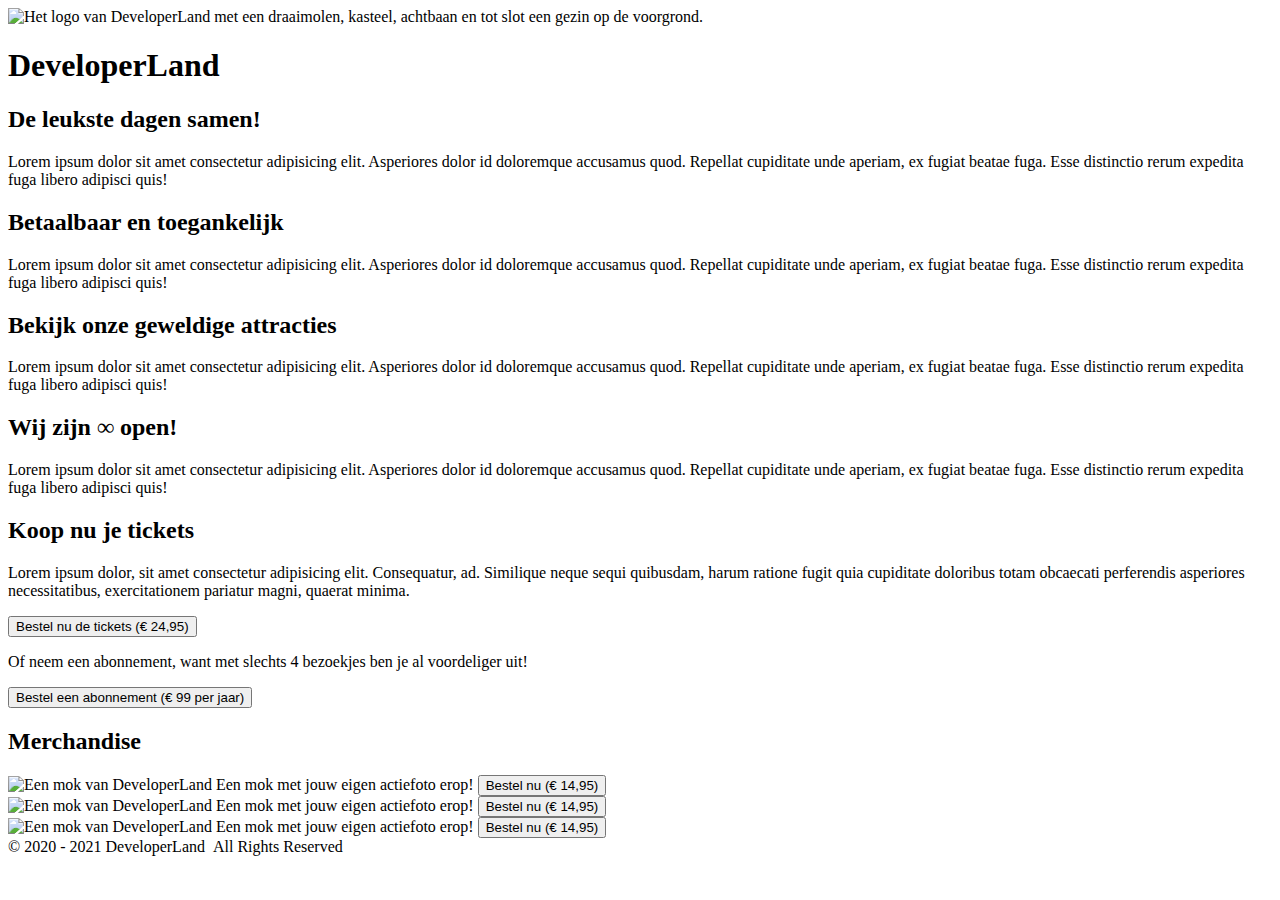
==== PARKWEBSITE/index.html @ cfa1c417 "jvj" ====
<!DOCTYPE html>
<html lang="en">
<head>
  <meta charset="UTF-8">
  <meta name="viewport" content="width=device-width, initial-scale=1.0">
  <title>DeveloperLand - Het meest leerzame prepark voor het hele gezin!</title>

  <link rel="stylesheet" href="styles/main.css">
</head>
<body>
  <header>
    <div class="header-content">
      <div class="wrapper">
        <img src="logo-big-v3.png" alt="Het logo van DeveloperLand met een draaimolen, kasteel, achtbaan en tot slot een gezin op de voorgrond." class="logo hidden-on-sm">
        <h1 class="hidden-on-lg">DeveloperLand</h1>
      </div>
    </div>
  </header>
  <main>
    <div class="wrapper">
      <div class="row">
        <article>
          <h2 class="fun-for-family">De leukste dagen samen!</h2>
          <p>Lorem ipsum dolor sit amet consectetur adipisicing elit. Asperiores dolor id doloremque accusamus quod. Repellat cupiditate unde aperiam, ex fugiat beatae fuga. Esse distinctio rerum expedita fuga libero adipisci quis!</p>
        </article>
        <article>
          <h2 class="accessibility">Betaalbaar en toegankelijk</h2>
          <p>Lorem ipsum dolor sit amet consectetur adipisicing elit. Asperiores dolor id doloremque accusamus quod. Repellat cupiditate unde aperiam, ex fugiat beatae fuga. Esse distinctio rerum expedita fuga libero adipisci quis!</p>
        </article>
      </div>
      <article>
          <h2 class="rides">Bekijk onze geweldige attracties</h2>
          <p>Lorem ipsum dolor sit amet consectetur adipisicing elit. Asperiores dolor id doloremque accusamus quod. Repellat cupiditate unde aperiam, ex fugiat beatae fuga. Esse distinctio rerum expedita fuga libero adipisci quis!</p>
      </article>
      <article>
          <h2 class="open-forever">Wij zijn &#8734; open!</h2>
          <p>Lorem ipsum dolor sit amet consectetur adipisicing elit. Asperiores dolor id doloremque accusamus quod. Repellat cupiditate unde aperiam, ex fugiat beatae fuga. Esse distinctio rerum expedita fuga libero adipisci quis!</p>
      </article>
      <article class="emphasize">
        <h2>Koop nu je tickets</h2>
        <p>Lorem ipsum dolor, sit amet consectetur adipisicing elit. Consequatur, ad. Similique neque sequi quibusdam, harum ratione fugit quia cupiditate doloribus totam obcaecati perferendis asperiores necessitatibus, exercitationem pariatur magni, quaerat minima.</p>
        <p>
          <button>Bestel nu de tickets (&euro; 24,95)</button>
        </p>
        <p>
          Of neem een abonnement, want met slechts 4 bezoekjes ben je al voordeliger uit!
        </p>
        <p>
          <button>Bestel een abonnement (&euro; 99 per jaar)</button>
        </p>
      </article>
      <article>
        <h2>Merchandise</h2>
        <div class="row">
          <div class="product">
            <img src="merchandise/mok.JPG" alt="Een mok van DeveloperLand">
            <span>Een mok met jouw eigen actiefoto erop!</span>
            <a href="product.html"><button>Bestel nu (&euro; 14,95)</button></a>
          </div>
          <div class="product">
            <img src="merchandise/mok.JPG" alt="Een mok van DeveloperLand">
            <span>Een mok met jouw eigen actiefoto erop!</span>
            <a href="product.html"><button>Bestel nu (&euro; 14,95)</button></a>
          </div>
          <div class="product">
            <img src="merchandise/mok.JPG" alt="Een mok van DeveloperLand">
            <span>Een mok met jouw eigen actiefoto erop!</span>
            <a href="product.html"><button>Bestel nu (&euro; 14,95)</button></a>
          </div>
        </div>
      </article>
    </div>
  </main>
  <footer>
    <div class="wrapper">
      <div class="copyright">
        &copy; 2020 - 2021 DeveloperLand&nbsp;&nbsp;All Rights Reserved
      </div>
    </div>
  </footer>
</body>
</html>
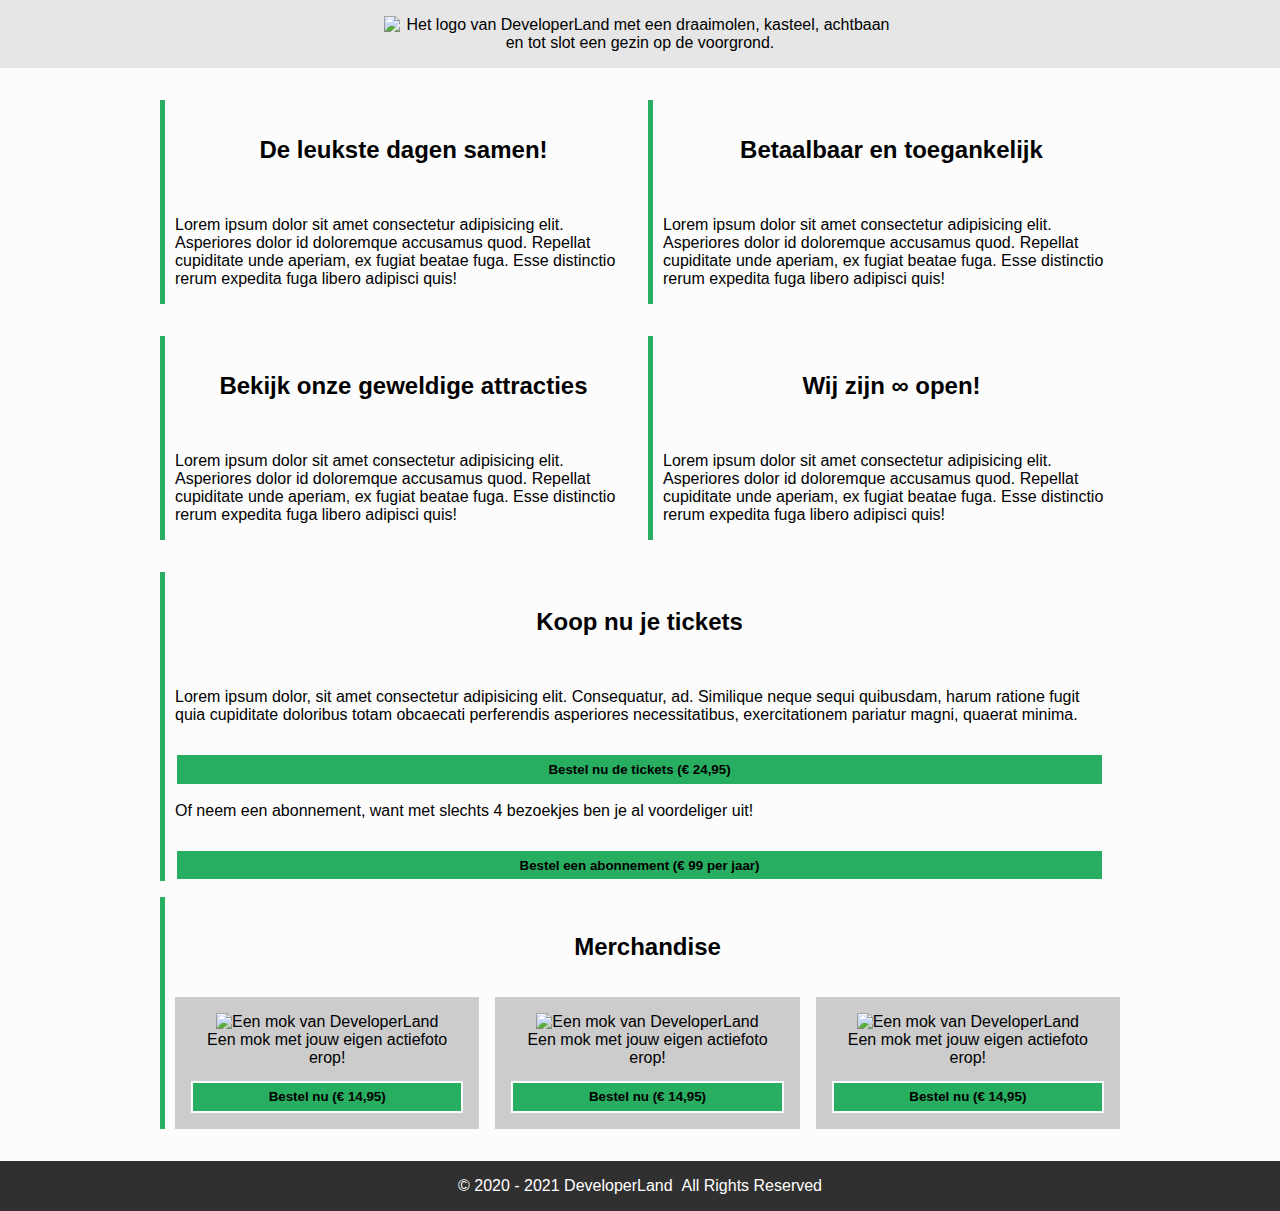
==== commit cb42b366: "tickets 4-5" ====
--- a/PARKWEBSITE/index.html
+++ b/PARKWEBSITE/index.html
@@ -8,10 +8,11 @@
   <link rel="stylesheet" href="styles/main.css">
 </head>
 <body>
+  
   <header>
     <div class="header-content">
       <div class="wrapper">
-        <img src="logo-big-v3.png" alt="Het logo van DeveloperLand met een draaimolen, kasteel, achtbaan en tot slot een gezin op de voorgrond." class="logo hidden-on-sm">
+        <img src="images/logo-big-v3.png" alt="Het logo van DeveloperLand met een draaimolen, kasteel, achtbaan en tot slot een gezin op de voorgrond." class="logo hidden-on-sm">
         <h1 class="hidden-on-lg">DeveloperLand</h1>
       </div>
     </div>
@@ -28,6 +29,7 @@
           <p>Lorem ipsum dolor sit amet consectetur adipisicing elit. Asperiores dolor id doloremque accusamus quod. Repellat cupiditate unde aperiam, ex fugiat beatae fuga. Esse distinctio rerum expedita fuga libero adipisci quis!</p>
         </article>
       </div>
+      <div class="row">
       <article>
           <h2 class="rides">Bekijk onze geweldige attracties</h2>
           <p>Lorem ipsum dolor sit amet consectetur adipisicing elit. Asperiores dolor id doloremque accusamus quod. Repellat cupiditate unde aperiam, ex fugiat beatae fuga. Esse distinctio rerum expedita fuga libero adipisci quis!</p>
@@ -36,6 +38,7 @@
           <h2 class="open-forever">Wij zijn &#8734; open!</h2>
           <p>Lorem ipsum dolor sit amet consectetur adipisicing elit. Asperiores dolor id doloremque accusamus quod. Repellat cupiditate unde aperiam, ex fugiat beatae fuga. Esse distinctio rerum expedita fuga libero adipisci quis!</p>
       </article>
+    </div>
       <article class="emphasize">
         <h2>Koop nu je tickets</h2>
         <p>Lorem ipsum dolor, sit amet consectetur adipisicing elit. Consequatur, ad. Similique neque sequi quibusdam, harum ratione fugit quia cupiditate doloribus totam obcaecati perferendis asperiores necessitatibus, exercitationem pariatur magni, quaerat minima.</p>
@@ -53,17 +56,17 @@
         <h2>Merchandise</h2>
         <div class="row">
           <div class="product">
-            <img src="merchandise/mok.JPG" alt="Een mok van DeveloperLand">
+            <img src="images/merchandise/mok.JPG" alt="Een mok van DeveloperLand">
             <span>Een mok met jouw eigen actiefoto erop!</span>
             <a href="product.html"><button>Bestel nu (&euro; 14,95)</button></a>
           </div>
           <div class="product">
-            <img src="merchandise/mok.JPG" alt="Een mok van DeveloperLand">
+            <img src="images/merchandise/mok.JPG" alt="Een mok van DeveloperLand">
             <span>Een mok met jouw eigen actiefoto erop!</span>
             <a href="product.html"><button>Bestel nu (&euro; 14,95)</button></a>
           </div>
           <div class="product">
-            <img src="merchandise/mok.JPG" alt="Een mok van DeveloperLand">
+            <img src="images/merchandise/mok.JPG" alt="Een mok van DeveloperLand">
             <span>Een mok met jouw eigen actiefoto erop!</span>
             <a href="product.html"><button>Bestel nu (&euro; 14,95)</button></a>
           </div>
--- a/PARKWEBSITE/styles/main.css
+++ b/PARKWEBSITE/styles/main.css
@@ -0,0 +1,262 @@
+/*
+  Afgesproken kleuren:
+
+    * Lichte achtergrond: #FCFCFC
+    * Medium achtergrond: #CCCCCC
+    * Donkere achtergrond: #303030
+
+    * Primaire kleur: #27AE60
+    * Secundaire kleur: #2F80ED
+*/
+
+body, html{
+  margin: 0;
+  padding: 0;
+
+  font-family: 'Segoe UI', Tahoma, Geneva, Verdana, sans-serif;
+  background: #FCFCFC;
+}
+
+.wrapper{
+  max-width: 960px;
+  width: 100%;
+  margin: 0 auto;
+}
+
+header{
+  background: url('../images/park01.jpg');
+  background-size: cover;
+  background-position: center;
+  background-color: #CCCCCC;
+}
+
+.header-content{
+  padding: 1em;
+
+  text-align: center;
+  background-color: rgba(255, 255, 255, 0.5);
+
+  /* Deze animatie wordt onder aan dit bestand gedefinieerd/aangemaakt */
+  -webkit-animation: fadein 4s; /* Safari, Chrome and Opera > 12.1 */
+  -moz-animation: fadein 4s; /* Firefox < 16 */
+  -ms-animation: fadein 4s; /* Internet Explorer */
+  -o-animation: fadein 4s; /* Opera < 12.1 */
+  animation: fadein 4s;
+}
+
+.logo{
+  margin: 0 auto;
+  width: 512px;
+}
+
+h1{
+  margin: 0;
+  font-family: 'Heartbeat';
+  color: #27AE60;
+  text-shadow: 
+    3px 3px 0 #FCFCFC,
+    -1px -1px 0 #FCFCFC,  
+    1px -1px 0 #FCFCFC,
+    -1px 1px 0 #FCFCFC,
+    1px 1px 0 #FCFCFC;
+}
+
+h2{
+  border-left: 5px solid #27AE60;
+  padding-left: 10px;
+}
+
+main{
+  padding: 1em;
+}
+
+table{
+  margin-top: 1em;
+  width: 100%;
+  border-collapse: collapse;
+}
+
+table th{
+  text-align: start;
+}
+
+table thead, table tbody{
+  border-bottom: 1px solid #303030;
+}
+
+table th.slim{
+  width: 100px;
+}
+
+table tfoot{
+  font-weight: bold;
+}
+
+article{
+  border-left: 5px solid #27AE60;
+  padding-left: 10px;
+  margin: 1em 1em 1em 0;
+}
+article:last-of-type{
+  margin-right: 0;
+}
+
+article h2{
+  margin: 0;
+  padding: 1.5em;
+  border-left: none;
+  background-position: center;
+  background-size: cover;
+  text-align: center;
+}
+article h2.fun-for-family{
+  background-image: url('../images/family-fun-george-arthur-pflueger.jpg');
+}
+article h2.accessibility{
+  background-image: url('../images/accessible-eunice-stahl.jpg');
+}
+article h2.rides{
+  background-image: url('../images/drone-drew-dau.jpg');
+}
+article h2.open-forever{
+  background-image: url('../images/open-james-lee.jpg');
+}
+
+.product{
+  margin-right: 1em;
+  padding: 1em;
+  background: #CCCCCC;
+  text-align: center;
+}
+.product:last-of-type{
+  margin-right: 0;
+}
+
+.product span{
+  display: block;
+}
+.product img{
+  width: 100%;
+  max-width: 250px;
+  margin: 0 auto;
+}
+
+button{
+  width: 100%;
+  margin-top: 1em;
+  padding: .5em;
+  background: #27AE60;
+  border: 2px solid #FCFCFC;
+  color: #000000;
+  font-weight: bold;
+}
+
+.payment-option{
+  height: 64px;
+}
+
+.sidy-by-side{
+}
+
+.description{
+  flex: 1;
+}
+
+footer{
+  padding: 1em;
+  background: #303030;
+  color: #ffffff;
+}
+
+.copyright{
+  text-align: center;
+}
+
+.hidden-on-lg{
+  display: none;
+}
+.hidden-on-sm{
+  display: block;
+}
+
+/* 
+  ##Device = Most of the Smartphones Mobiles (Portrait)
+  ##Screen = B/w 320px to 479px
+  Bron: https://gist.github.com/gokulkrishh/242e68d1ee94ad05f488
+*/
+
+@media (max-width: 480px) {
+
+}
+
+/* 
+  ##Device = Tablets, Ipads (portrait)
+  ##Screen = B/w 768px to 1024px
+*/
+
+@media (max-width: 1024px) {
+  .logo{
+    margin: 0 auto;
+    width: 256px;
+  }
+
+  .row{
+    display: flex;
+    flex-direction: column;
+  }
+  .sidy-by-side{
+    flex-direction: column;
+    align-items: center;
+  }
+}
+
+/*
+  help! Het lettertype wordt om een of andere reden niet goed geladen... Misschien heeft het iets met het pad naar de fonts te maken?
+*/
+@font-face {
+  font-family: 'Heartbeat';
+  src:  url('fonts/heartbeat.eot') format('eot'),
+        url('fonts/heartbeat.otf') format('otf'),
+        url('fonts/heartbeat.woff') format('woff'),
+        url('fonts/heartbeat.svg') format('svg'),
+        url('fonts/heartbeat.ttf') format('ttf');
+}
+
+/*
+  Animations for fading in logo on page load
+*/
+@keyframes fadein {
+from { opacity: 0; }
+to   { opacity: 1; }
+}
+
+/* Firefox < 16 */
+@-moz-keyframes fadein {
+from { opacity: 0; }
+to   { opacity: 1; }
+}
+
+/* Safari, Chrome and Opera > 12.1 */
+@-webkit-keyframes fadein {
+from { opacity: 0; }
+to   { opacity: 1; }
+}
+
+/* Internet Explorer */
+@-ms-keyframes fadein {
+from { opacity: 0; }
+to   { opacity: 1; }
+}
+
+/* Opera < 12.1 */
+@-o-keyframes fadein {
+from { opacity: 0; }
+to   { opacity: 1; }
+}
+
+.row{
+  display: flex;
+  flex-direction: row;
+  
+}
+
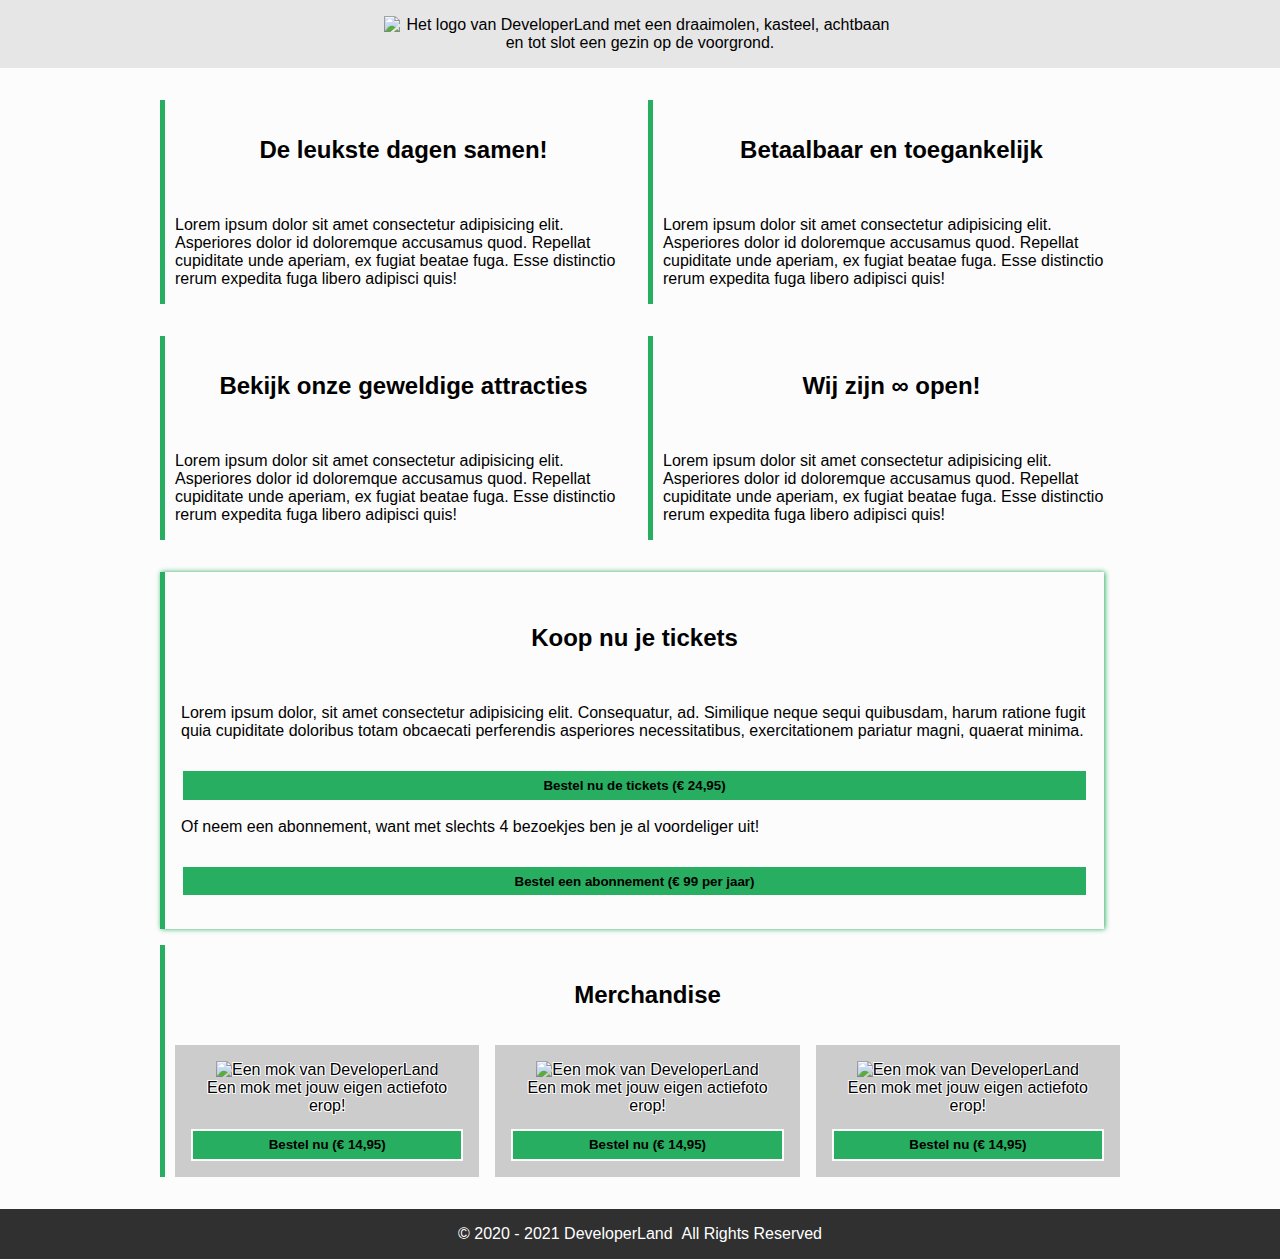
==== commit ac66f41b: "cart" ====
--- a/PARKWEBSITE/index.html
+++ b/PARKWEBSITE/index.html
@@ -43,13 +43,14 @@
         <h2>Koop nu je tickets</h2>
         <p>Lorem ipsum dolor, sit amet consectetur adipisicing elit. Consequatur, ad. Similique neque sequi quibusdam, harum ratione fugit quia cupiditate doloribus totam obcaecati perferendis asperiores necessitatibus, exercitationem pariatur magni, quaerat minima.</p>
         <p>
-          <button>Bestel nu de tickets (&euro; 24,95)</button>
+          <a href="cart.html"><button>Bestel nu de tickets (&euro; 24,95)</button></a>
         </p>
         <p>
           Of neem een abonnement, want met slechts 4 bezoekjes ben je al voordeliger uit!
         </p>
         <p>
-          <button>Bestel een abonnement (&euro; 99 per jaar)</button>
+          <a href="cart.html"><button>Bestel een abonnement (&euro; 99 per jaar)</button></a>
+          
         </p>
       </article>
       <article>
@@ -81,5 +82,6 @@
       </div>
     </div>
   </footer>
+  
 </body>
 </html>--- a/PARKWEBSITE/styles/main.css
+++ b/PARKWEBSITE/styles/main.css
@@ -96,6 +96,12 @@
   border-left: 5px solid #27AE60;
   padding-left: 10px;
   margin: 1em 1em 1em 0;
+  text-shadow: 0 0 0 #FCFCFC,
+-1px -1px 0 #FCFCFC, 
+1px -1px 0 #FCFCFC,
+-1px 1px 0 #FCFCFC,
+1px 1px 0 #FCFCFC;
+
 }
 article:last-of-type{
   margin-right: 0;
@@ -149,6 +155,18 @@
   border: 2px solid #FCFCFC;
   color: #000000;
   font-weight: bold;
+}
+
+.emphasize {
+  border-left: 5px solid #27AE60;
+  box-shadow: 1px 0px 5px #27AE60;
+  padding: 1em;
+}
+
+.emphasize h2 {
+  margin: 0;
+  border-left: none;
+  text-align: center;
 }
 
 .payment-option{
